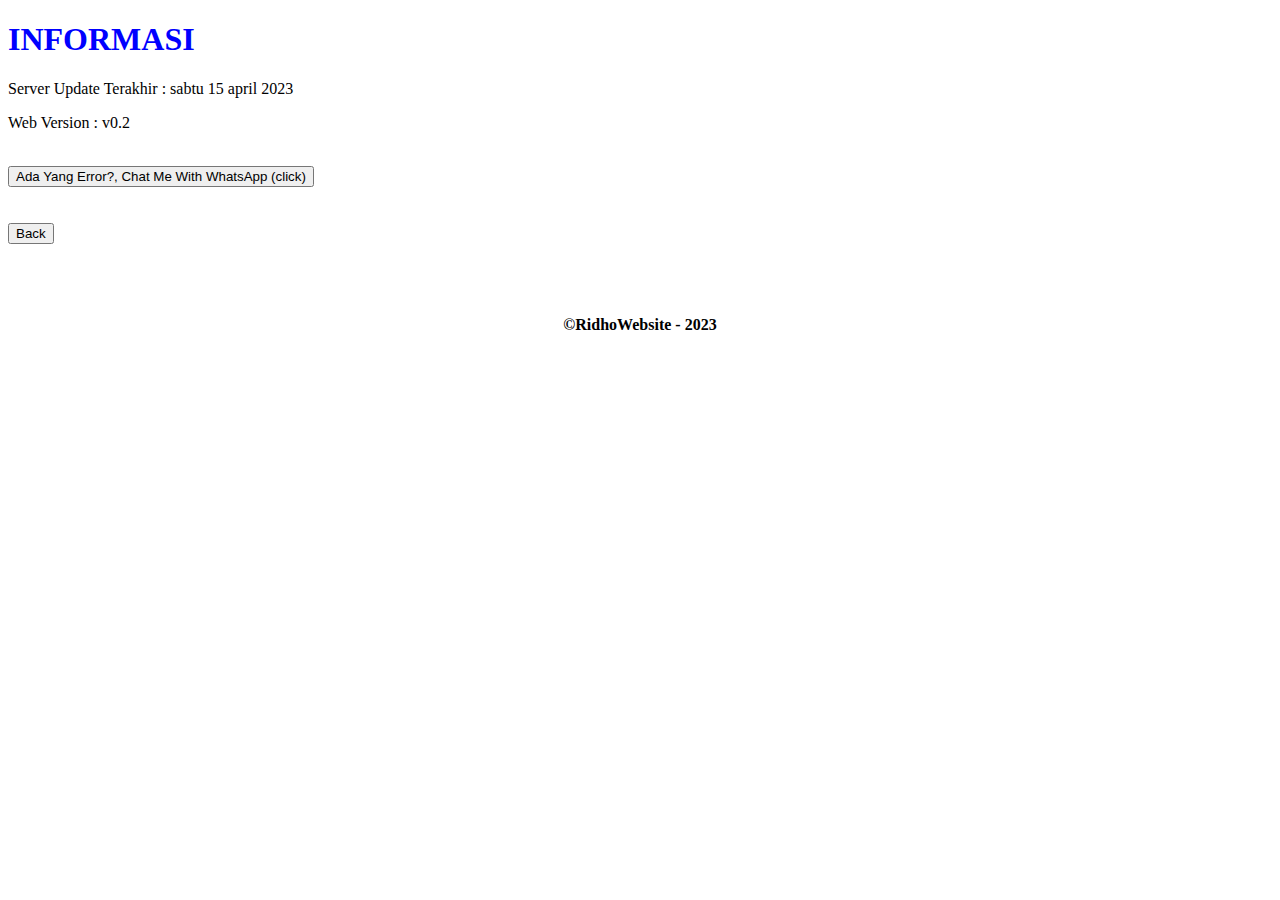
==== Informasi.html @ 896a940f "Add files via upload" ====
<!DOCTYPE html>
<html lang="en">
<head>
  <meta charset="UTF-8">
  <meta name="viewport" content="width=device-width, initial-scale=1.0">
  <meta http-equiv="X-UA-Compatible" content="ie=edge">
  <title>Informasi</title>
</head>
<body>
  
  <font color="blue"><h1>INFORMASI</h1></font>
<p>Server Update Terakhir : sabtu 15 april 2023</p>
<p>Web Version : v0.2</p>
<br>
  <a href="https://wa.me/+6285348232741">
    <button 
        <span>Ada Yang Error?, Chat Me With WhatsApp (click)</span>
    </button>
  </a>
 <br>
  <br>
  <br>
<a href="index.html">
    <button 
        <span>Back</span>
    </button>
  </a>
  <br>
  <br>
  <br>
  <br>
  <br>
 <center><b> &copy;RidhoWebsite - 2023 </b></center>

  
  
  
  
  
  
</body>
</html>
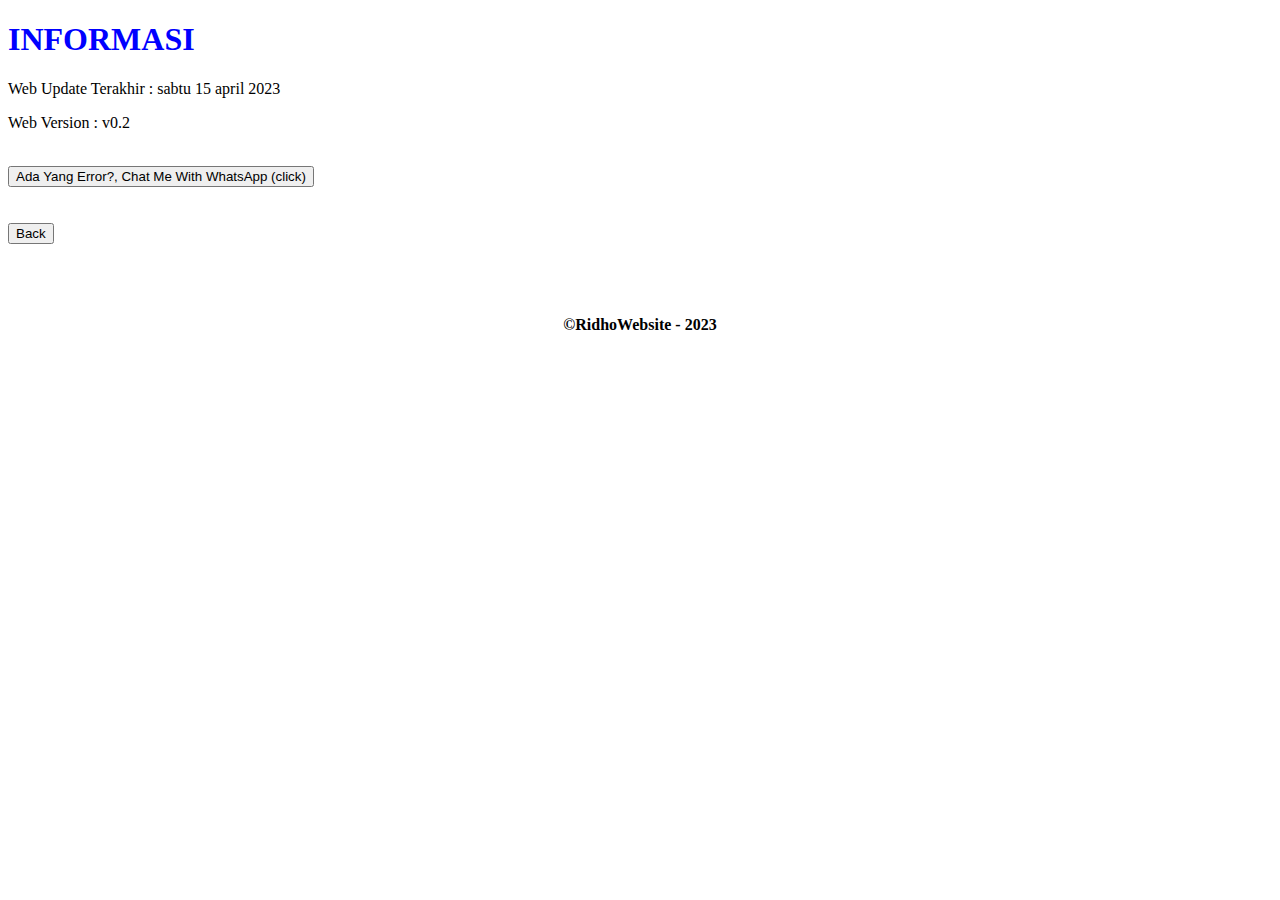
==== commit 2e60e9ad: "Update Informasi.html" ====
--- a/Informasi.html
+++ b/Informasi.html
@@ -9,7 +9,7 @@
 <body>
   
   <font color="blue"><h1>INFORMASI</h1></font>
-<p>Server Update Terakhir : sabtu 15 april 2023</p>
+<p>Web Update Terakhir : sabtu 15 april 2023</p>
 <p>Web Version : v0.2</p>
 <br>
   <a href="https://wa.me/+6285348232741">
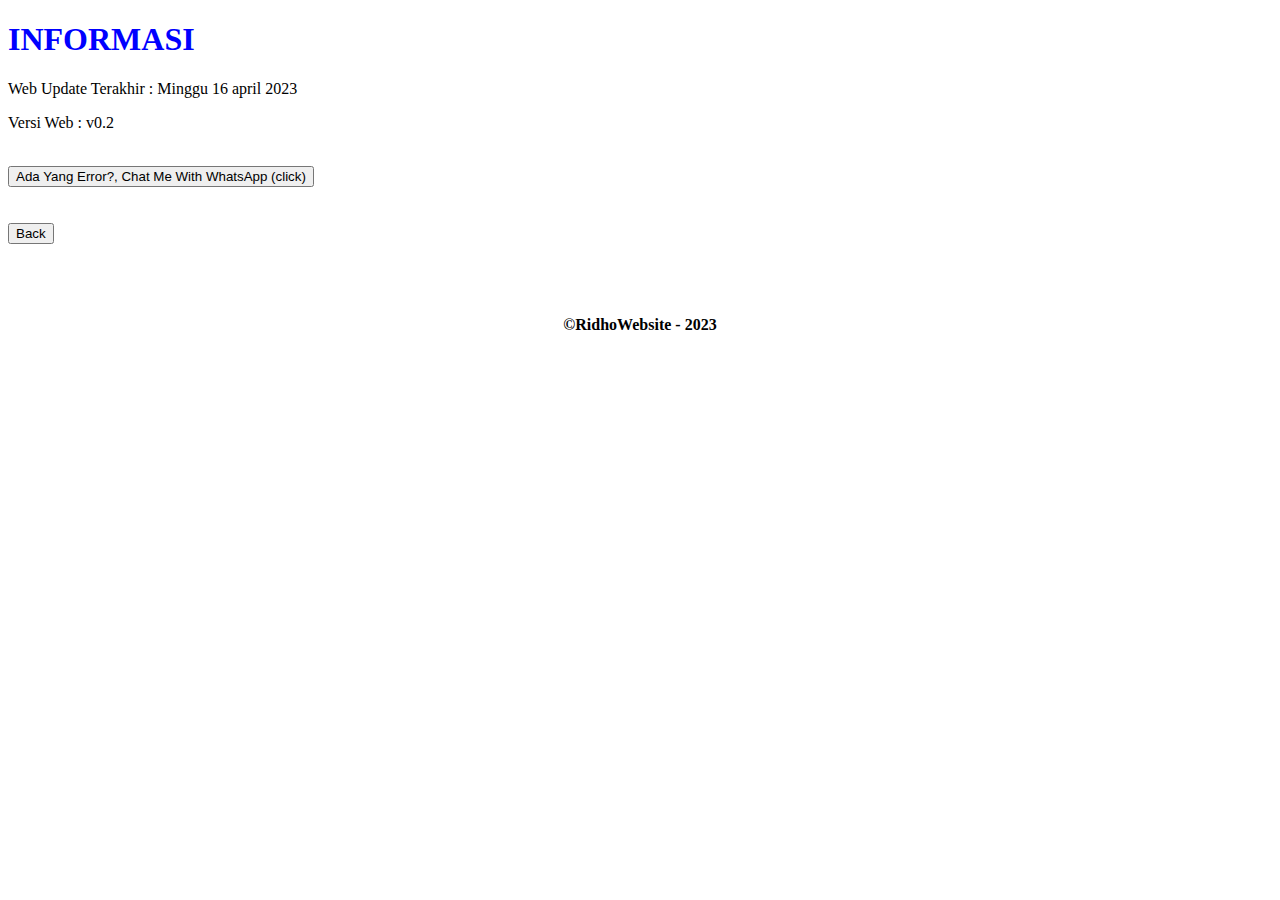
==== commit 603df7f0: "Update Informasi.html" ====
--- a/Informasi.html
+++ b/Informasi.html
@@ -9,8 +9,8 @@
 <body>
   
   <font color="blue"><h1>INFORMASI</h1></font>
-<p>Web Update Terakhir : sabtu 15 april 2023</p>
-<p>Web Version : v0.2</p>
+<p>Web Update Terakhir : Minggu 16 april 2023</p>
+<p>Versi Web : v0.2</p>
 <br>
   <a href="https://wa.me/+6285348232741">
     <button 
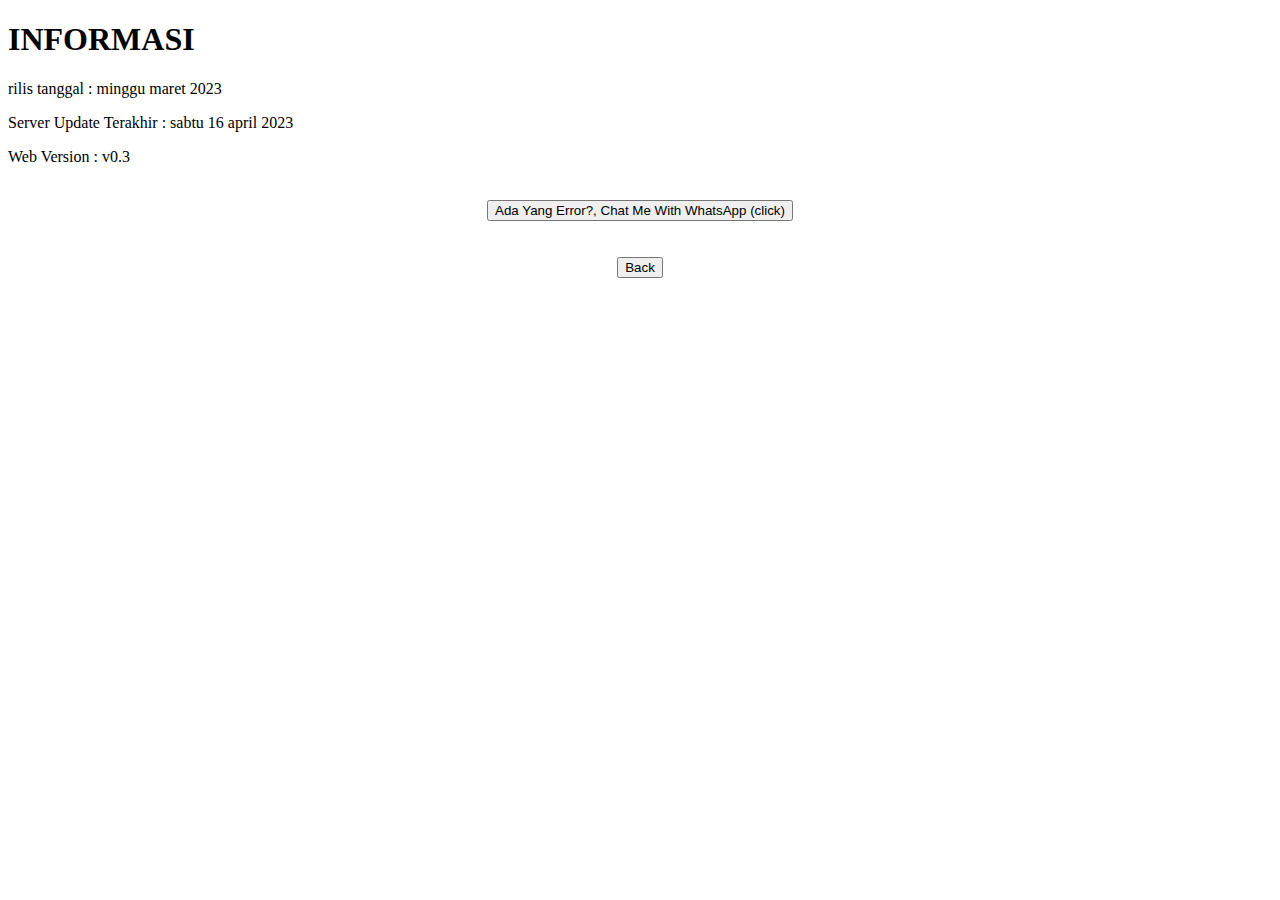
==== commit 4c650aa7: "Update Informasi.html" ====
--- a/Informasi.html
+++ b/Informasi.html
@@ -5,13 +5,16 @@
   <meta name="viewport" content="width=device-width, initial-scale=1.0">
   <meta http-equiv="X-UA-Compatible" content="ie=edge">
   <title>Informasi</title>
+  <link rel="stylesheet" href="infostyle.css">
 </head>
 <body>
   
-  <font color="blue"><h1>INFORMASI</h1></font>
-<p>Web Update Terakhir : Minggu 16 april 2023</p>
-<p>Versi Web : v0.2</p>
+  <h1>INFORMASI</h1>
+<p>rilis tanggal : minggu maret 2023</p>
+<p>Server Update Terakhir : sabtu 16 april 2023</p>
+<p>Web Version : v0.3</p>
 <br>
+<center>
   <a href="https://wa.me/+6285348232741">
     <button 
         <span>Ada Yang Error?, Chat Me With WhatsApp (click)</span>
@@ -24,13 +27,14 @@
     <button 
         <span>Back</span>
     </button>
+    </center>
   </a>
   <br>
   <br>
   <br>
   <br>
   <br>
- <center><b> &copy;RidhoWebsite - 2023 </b></center>
+ <font color="white"><center><b> &copy;RidhoWebsite - 2023 </b></center></font>
 
   
   
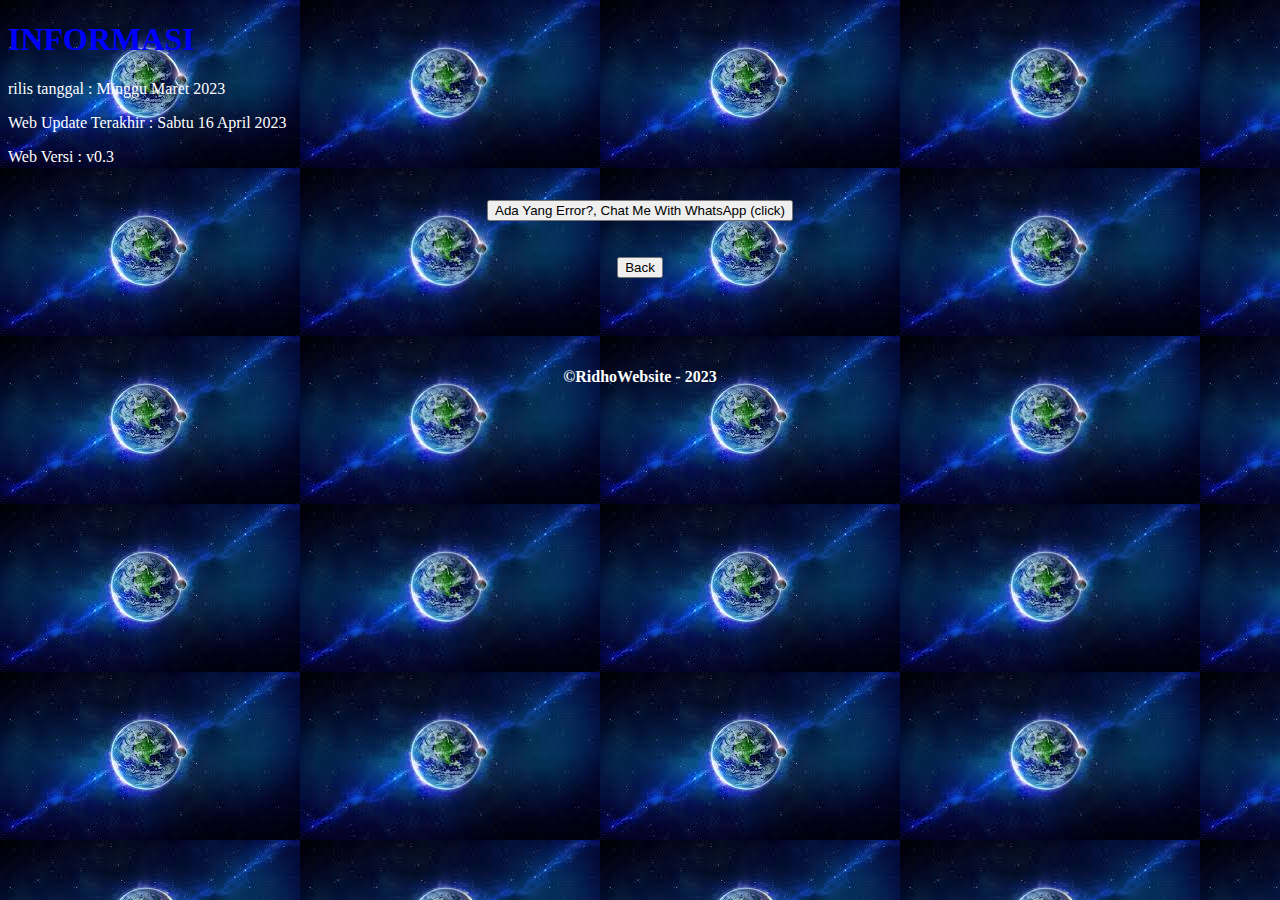
==== commit 518a59cb: "update Informasi.html" ====
--- a/Informasi.html
+++ b/Informasi.html
@@ -10,9 +10,9 @@
 <body>
   
   <h1>INFORMASI</h1>
-<p>rilis tanggal : minggu maret 2023</p>
-<p>Server Update Terakhir : sabtu 16 april 2023</p>
-<p>Web Version : v0.3</p>
+<p>rilis tanggal : Minggu Maret 2023</p>
+<p>Web Update Terakhir : Sabtu 16 April 2023</p>
+<p>Web Versi : v0.3</p>
 <br>
 <center>
   <a href="https://wa.me/+6285348232741">
--- a/infostyle.css
+++ b/infostyle.css
@@ -0,0 +1,11 @@
+h1 {
+  color: blue;
+}
+
+body {
+  background-image:url('bg.png');
+}
+
+p {
+  color: white;
+}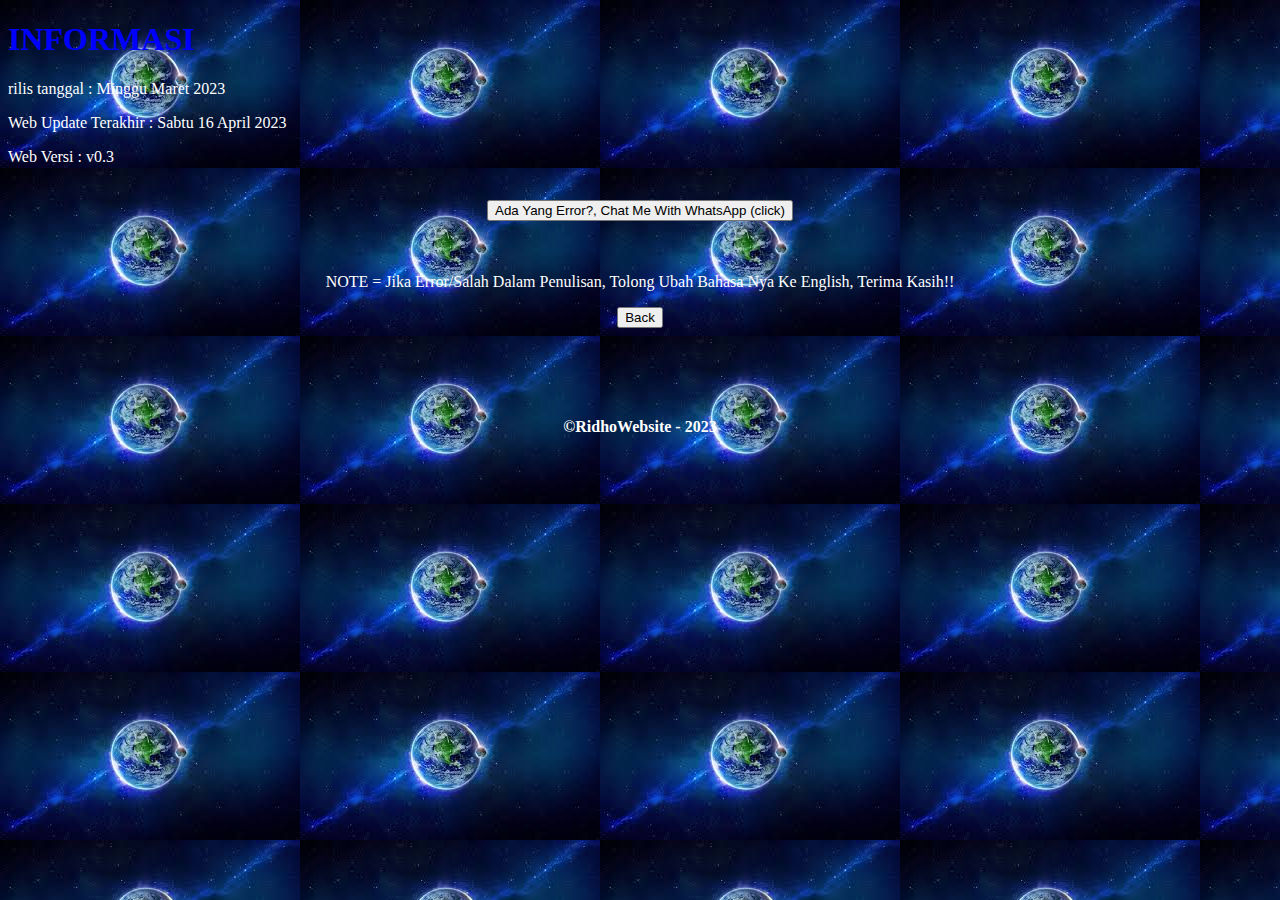
==== commit a7cce254: "update Informasi.html" ====
--- a/Informasi.html
+++ b/Informasi.html
@@ -20,9 +20,10 @@
         <span>Ada Yang Error?, Chat Me With WhatsApp (click)</span>
     </button>
   </a>
- <br>
   <br>
   <br>
+  <br>
+  <p>NOTE = Jika Error/Salah Dalam Penulisan, Tolong Ubah Bahasa Nya Ke English, Terima Kasih!!</p>
 <a href="index.html">
     <button 
         <span>Back</span>
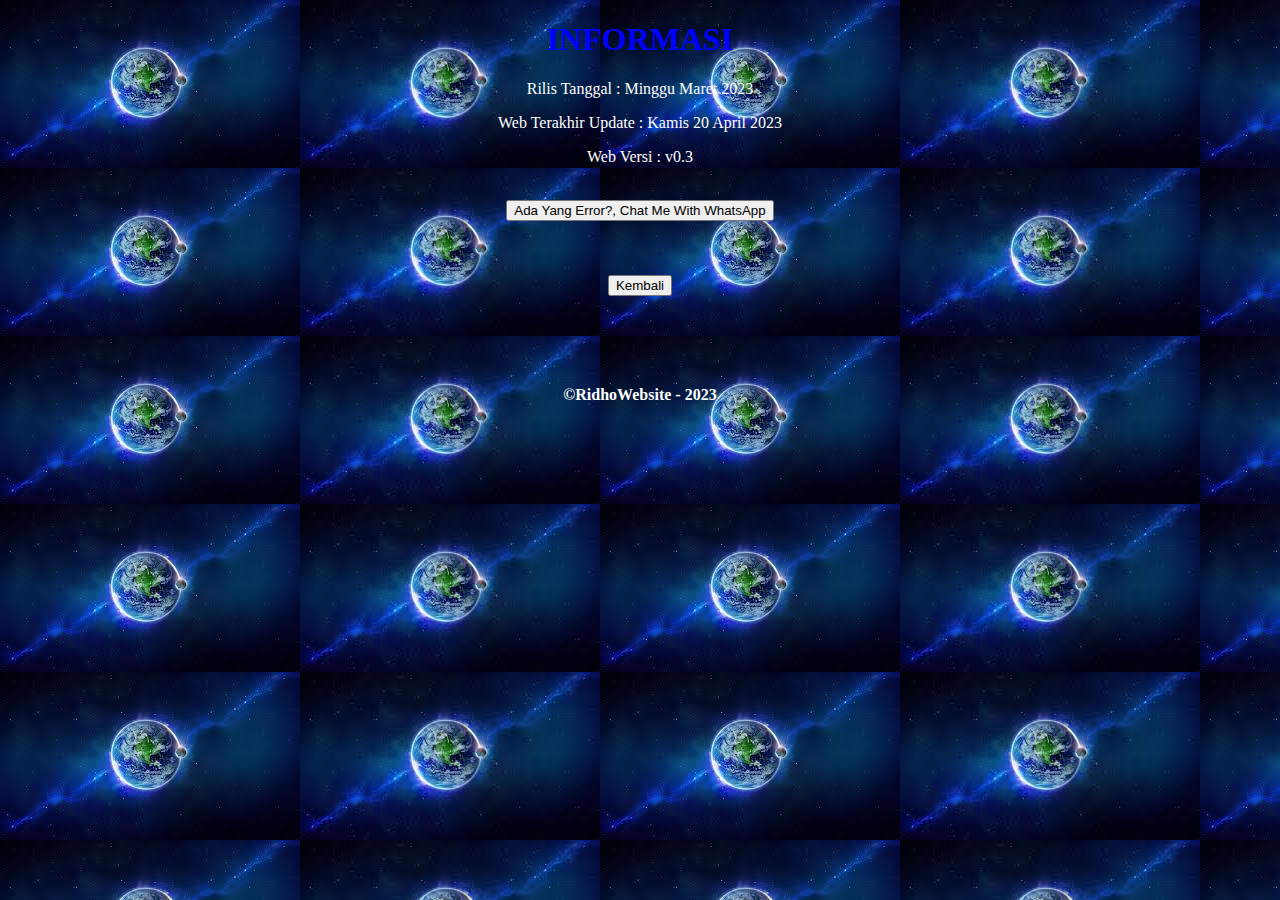
==== commit 1114bdea: "update Informasi.html" ====
--- a/Informasi.html
+++ b/Informasi.html
@@ -9,25 +9,26 @@
 </head>
 <body>
   
+<center>
   <h1>INFORMASI</h1>
-<p>rilis tanggal : Minggu Maret 2023</p>
-<p>Web Update Terakhir : Sabtu 16 April 2023</p>
+<p>Rilis Tanggal : Minggu Maret 2023</p>
+<p>Web Terakhir Update : Kamis 20 April 2023</p>
 <p>Web Versi : v0.3</p>
 <br>
-<center>
+
   <a href="https://wa.me/+6285348232741">
-    <button 
-        <span>Ada Yang Error?, Chat Me With WhatsApp (click)</span>
-    </button>
+    <nav class="navigation">
+      <button class="btnWhatsapp-popup">Ada Yang Error?, Chat Me With WhatsApp</button>
   </a>
+    </nav>
   <br>
   <br>
   <br>
-  <p>NOTE = Jika Error/Salah Dalam Penulisan, Tolong Ubah Bahasa Nya Ke English, Terima Kasih!!</p>
-<a href="index.html">
-    <button 
-        <span>Back</span>
-    </button>
+ <a href="index.html">
+    <nav class="navigation">
+      <button class="btnBack-popup">Kembali</button>
+  </a>
+    </nav>
     </center>
   </a>
   <br>
